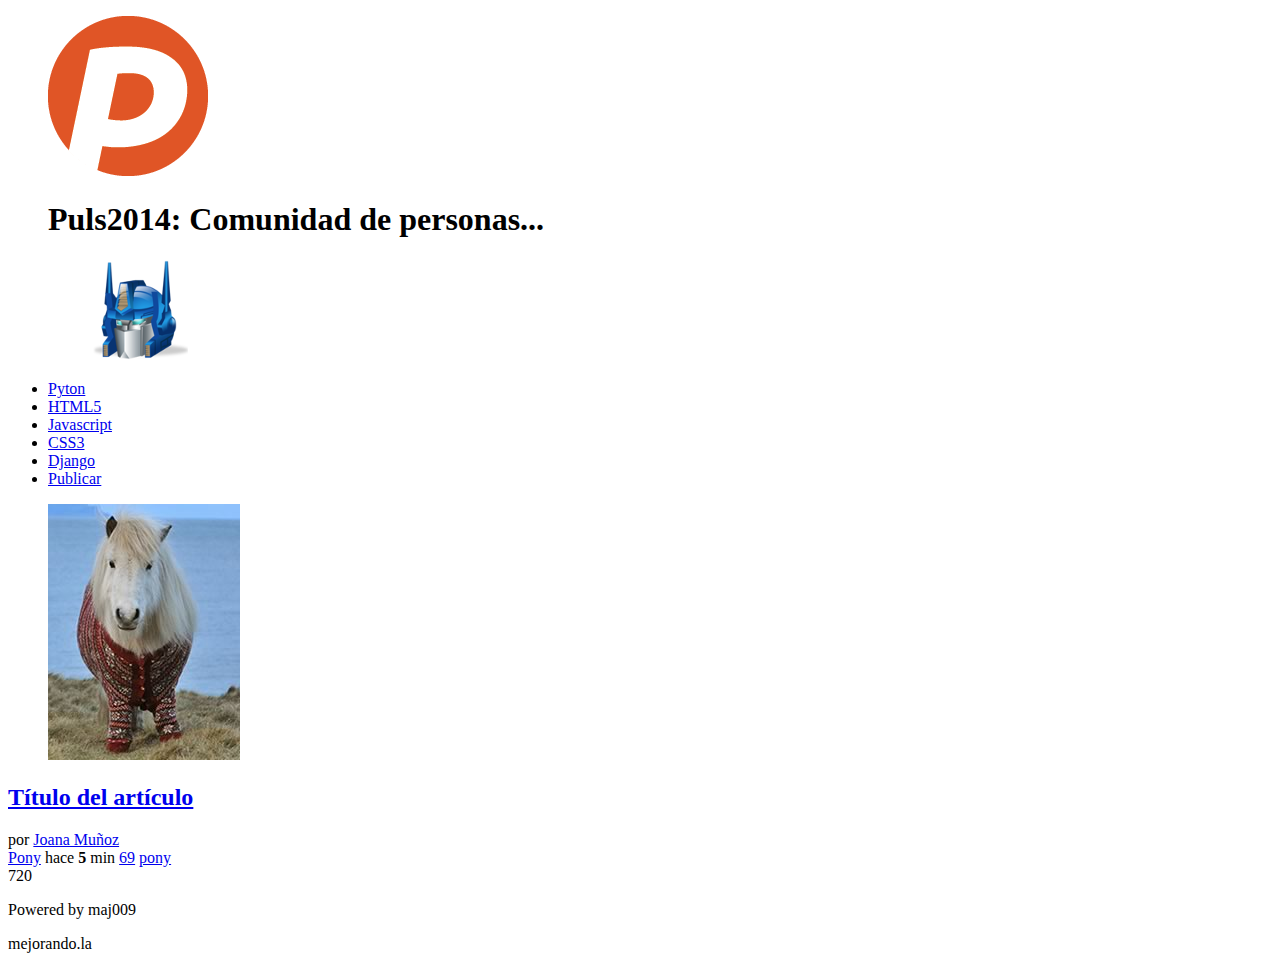
==== templates/index.html @ 3590c805 "Proyecto Puls2014 primer commit real" ====
<!DOCTYPE html>
<html lang="es">
<head>
	<meta charset="UTF-8"/>
	<meta description="Proyecto de la primera generación del 2014"/>
	<title>Puls2014</title>
</head>
<body>
	<header>
		<figure id="logo">
			<img src="../static/images/logo.png"/>
			<h1>Puls2014: Comunidad de personas...</h1>	
			<figure id="avatar">
				<img src="../static/images/avatar.png">
			</figure>
		</figure>
	</header>
	<nav>
		<ul>
			<li><a href="#">Pyton</a></li>
			<li><a href="#">HTML5</a></li>
			<li><a href="#">Javascript</a></li>
			<li><a href="#">CSS3</a></li>
			<li><a href="#">Django</a></li>
			<li id="publicar_nav"><a href="#">Publicar</a></li>
		</ul>
	</nav>
	<section id="contenido">
		<article class="item">
			<figure class="imagen_item">
				<img src="../static/images/imagen.jpg">
			</figure>
			<h2 class="titulo_item">
				<a href="#">
					Título del artículo
				</a>
			</h2>
			<div class="autor_item">
				por <a href="#">Joana Muñoz</a>
			</div>
			<div class="datos_item">
				<a href="#" class="tag_item">Pony</a>
				<span class="fecha_item">hace <strong>5</strong> min</span>
				<a href="#" class="comentarios_item">69</a>
				<a href="#" class="guardar_item">pony</a>
			</div>
			<div class="votacion">
				<a href="#" class="up"></a>
				720
				<a href="#" class="down"></a>
			</div>
		</article>
	</section>
	<footer>
		<p>Powered by maj009</p>
		<p>mejorando.la</p>
	</footer>
	
</body>
</html>
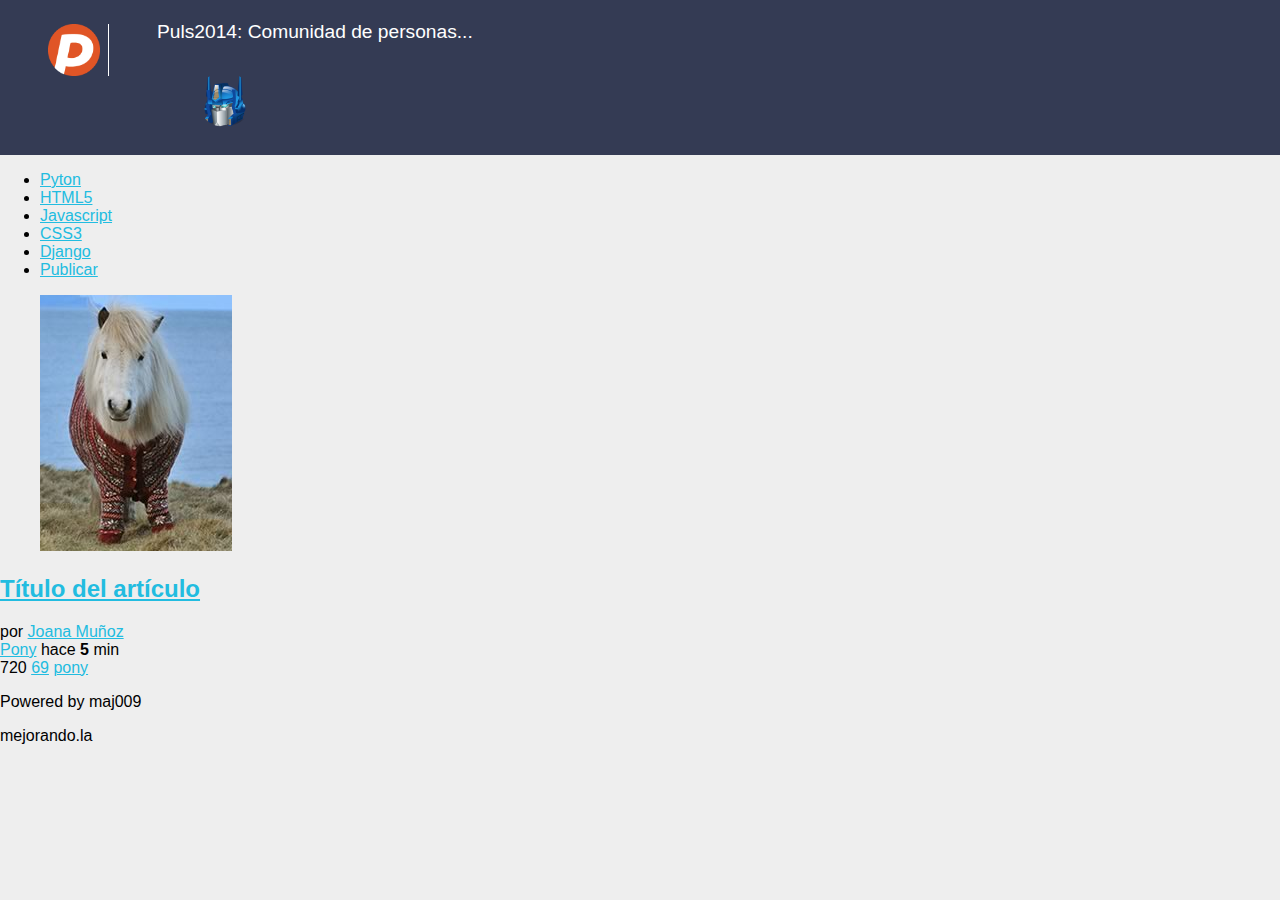
==== commit 230698fa: "Puls2014 201410311946" ====
--- a/templates/index.html
+++ b/templates/index.html
@@ -2,18 +2,21 @@
 <html lang="es">
 <head>
 	<meta charset="UTF-8"/>
-	<meta description="Proyecto de la primera generación del 2014"/>
+	<meta name="description" content="Proyecto de la primera generación del 2014"/>
 	<title>Puls2014</title>
+	<link rel="stylesheet" href="../static/css/normalize.css" />
+	<link rel="stylesheet" href="../static/css/estilos.css" />
 </head>
 <body>
 	<header>
 		<figure id="logo">
 			<img src="../static/images/logo.png"/>
-			<h1>Puls2014: Comunidad de personas...</h1>	
-			<figure id="avatar">
-				<img src="../static/images/avatar.png">
-			</figure>
 		</figure>
+		<h1>Puls2014: Comunidad de personas...</h1>	
+		<figure id="avatar">
+			<img src="../static/images/avatar.png">
+		</figure>
+		
 	</header>
 	<nav>
 		<ul>
@@ -41,13 +44,13 @@
 			<div class="datos_item">
 				<a href="#" class="tag_item">Pony</a>
 				<span class="fecha_item">hace <strong>5</strong> min</span>
-				<a href="#" class="comentarios_item">69</a>
-				<a href="#" class="guardar_item">pony</a>
 			</div>
 			<div class="votacion">
 				<a href="#" class="up"></a>
 				720
 				<a href="#" class="down"></a>
+				<a href="#" class="comentarios_item">69</a>
+				<a href="#" class="guardar_item">pony</a>
 			</div>
 		</article>
 	</section>
--- a/static/css/estilos.css
+++ b/static/css/estilos.css
@@ -0,0 +1,39 @@
+a {
+	color: #22BCE0;
+}
+
+body {
+ 	background: #EEEEEE;
+ 	font-family: Arial;
+ 	font-size: 16px;
+}
+header {
+	background: #343B54;
+	color: white;
+	padding: 0.5em;
+	overflow: hidden;
+
+}
+header figure {
+	float: left;
+}
+header h1 {
+	font-size: 1.2em;
+	font-weight: normal;
+}
+header #logo img {
+	width: 52px;
+	border-right: 1px solid white;
+	padding-right: 0.5em;
+	margin-right: 0.5em;
+}
+header #avatar img {
+	width: 55px;
+	border-radius: 50%;
+}
+
+
+
+
+
+
